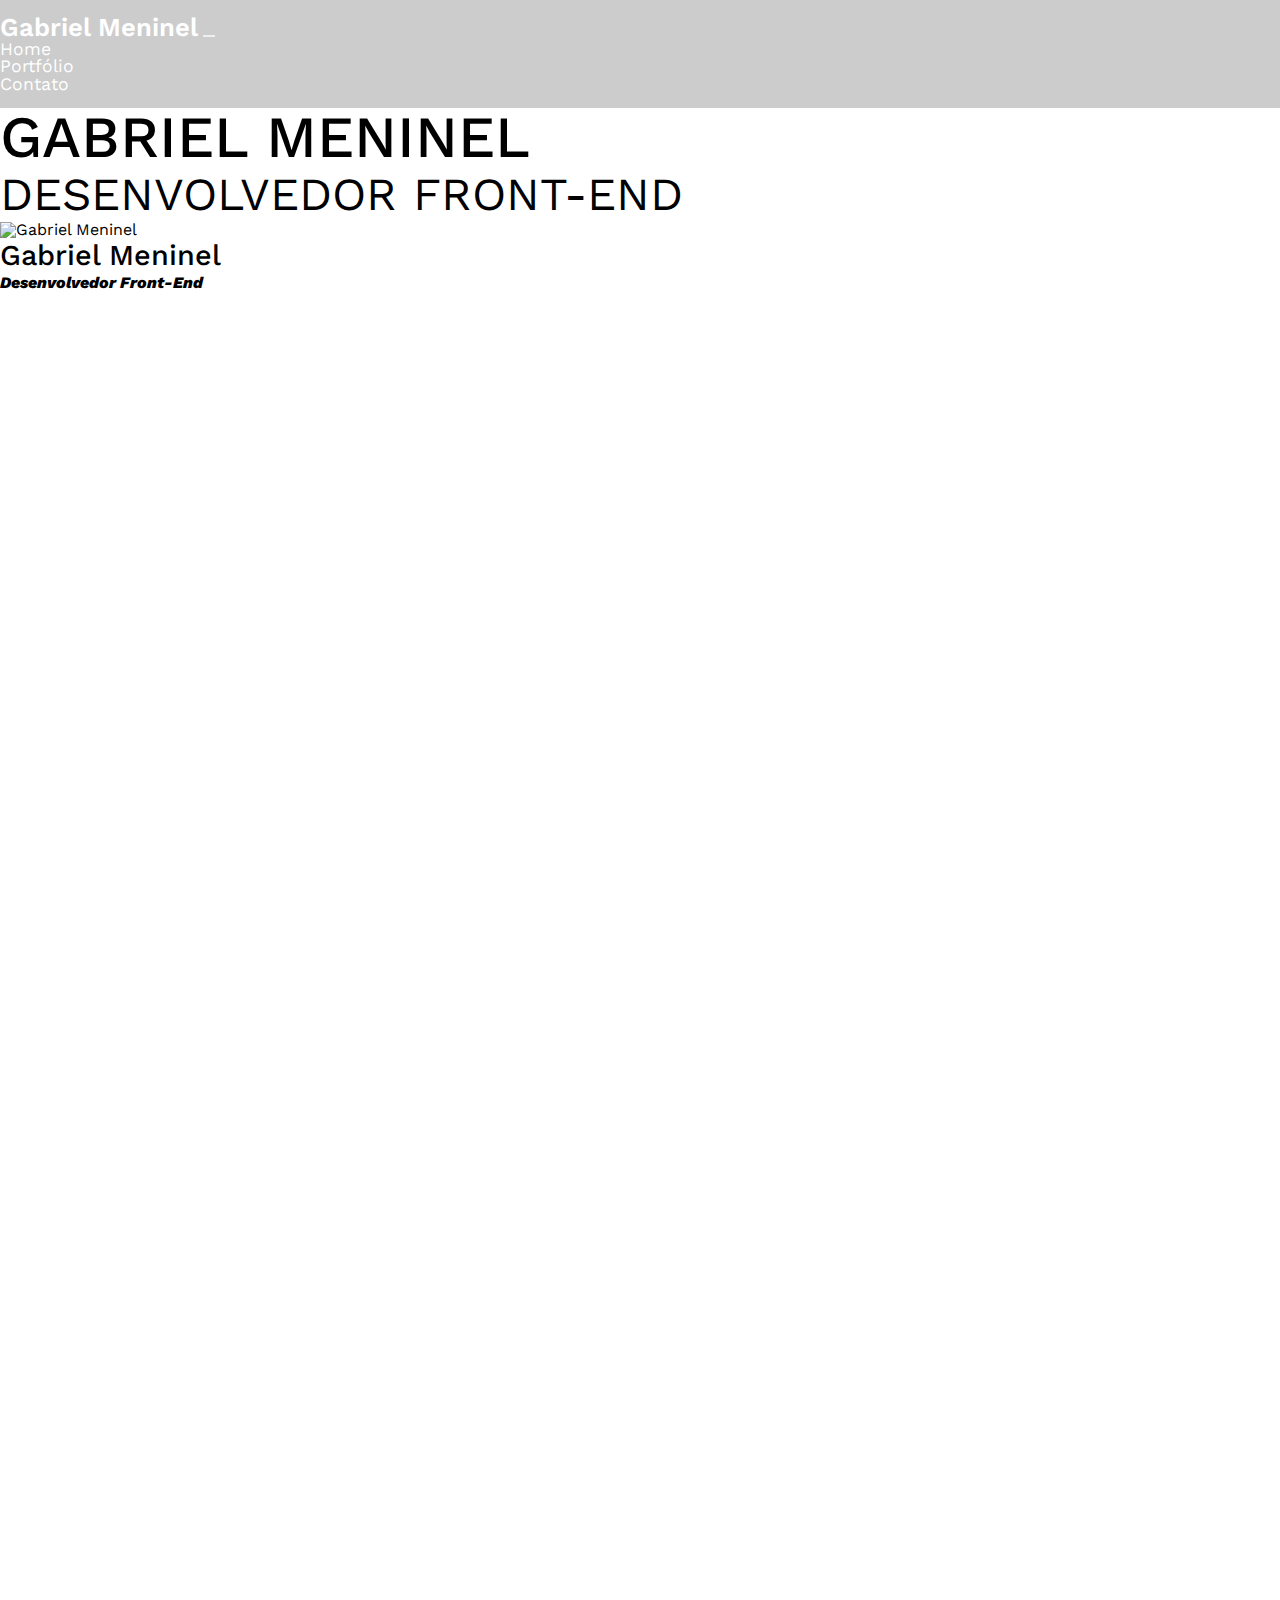
==== index.html @ e97fae69 "Atualizei o Index" ====
<!DOCTYPE html>
<html lang="pt-br">
  <head>
    <!-- Meta tags Obrigatórias -->
    <meta charset="utf-8">
    <meta name="viewport" content="width=device-width, initial-scale=1, shrink-to-fit=no">

    <!--Script de animação-->
    <script src="https://cdn.jsdelivr.net/npm/particles.js@2.0.0/particles.min.js"></script>

    <!-- Bootstrap CSS -->
    <link rel="stylesheet" href="https://stackpath.bootstrapcdn.com/bootstrap/4.1.3/css/bootstrap.min.css" integrity="sha384-MCw98/SFnGE8fJT3GXwEOngsV7Zt27NXFoaoApmYm81iuXoPkFOJwJ8ERdknLPMO" crossorigin="anonymous">

    <!--Font Awesome-->
    <script src="https://kit.fontawesome.com/098e7966ac.js" crossorigin="anonymous"></script>

    <!--Custom CSS-->
    <link rel="stylesheet" href="css/style.css">
    <!--Font Custom-->
    <style>
      @import url('https://fonts.googleapis.com/css2?family=Work+Sans:wght@300&display=swap');
      
      @import url('https://fonts.googleapis.com/css2?family=Raleway:wght@200&display=swap');
    </style>
      

    <!-- HTML5Shiv -->
    <!--[if lt IE 9]>
      <script src="https://oss.maxcdn.com/html5shiv/3.7.2/html5shiv.min.js"></script>
    <![endif]-->

    <title>Meninel</title>
    <link rel="icon" href="img/icon.png">
  </head>
  <body>
      <header><!--Inicio Cabeçalho-->
          <nav class="navbar navbar-expand-md navbar-light fixed-top navbar-transparente">
              <div class="container">
                <a href="index.html" class="navbar-brand">
                  <i class="fas fa-code fa-lg text-light mb-2"> </i><a href="" class="logo mr-auto">Gabriel Meninel</a>
                </a>

                <button class="navbar-toggler"  style="border: none;" data-toggle="collapse" data-target="#nav-menu-principal">
                  <i class="fas fa-bars text-light"></i>
                </button>

                <div class="collapse navbar-collapse" id="nav-menu-principal"><!--Inicio Menu Princinpal-->
                  <ul class="navbar-nav ml-auto">
                    <li class="nav-item">
                      <a href="" class="nav-link">Home</a>
                    </li>
                    <li class="nav-item">
                      <a href="" class="nav-link">Portfólio</a>
                    </li>
                    <li class="nav-item">
                      <a href="" class="nav-link">Contato</a>
                    </li>
                  </ul>
                </div><!--/Menu Principal-->
              </div>
          </nav>
      </header><!--/Cabeçalho-->
 
      <section id="home" class="d-flex"><!--Inicio Home-->
        <div class="container align-self-center"><!--container-->
          <div class="row"><!--row-->
            <div class="col-md-12 capa">
              
              <div id="carousel-menineldev" class="carousel slide" data-ride="carousel"><!--Inicio carousel-->
                <div class="carousel-inner"><!--inner-->
                  <div class="carousel-item active">
                    <h1 class="transition text-light">Gabriel Meninel</h1>
                    <h3 class="transition text-warning">Desenvolvedor Front-End</h3>  
                  </div>

                  <div class="carousel-item">
                    <img src="img/foto-meninel.png" class="rounded-circle float-left d-none d-md-block" alt="Gabriel Meninel">
                    <div class="float-left ml-4">
                      <h4 class="text-light h4-text">Gabriel Meninel</h4>
                      <h5 class="text-warning h5-text">Desenvolvedor Front-End</h5> 
                      <p></p>
                    </div>
                  </div>
                </div><!--/inner-->

              </div><!--/carousel-->
            </div>
          </div><!--/row-->
        </div>

      </section><!--/Home-->

      <section id="conteudo" class="caixa"><!--Inicio conteudo-->
        <div class="container align-self-center"><!--inicio conteiner conteudo-->
          <div class="row"><!--Inicio row conteudo-->
            <div class="col-md-6"><!--Inicio col conteudo-->
              <div class="row">
                <div class="col-md-7" style="text-align: right;">
                  <h2 class="transition text-warning">Um pouco <br> sobre mim!</h2>
                </div>
                <div class="col-md-5">
                </div>
              </div>
              <div class="row">
                <div class="col-md-7">
                </div>
                <div class="col-md-5">
                  <p>Olá meu nome é <a href="https://www.facebook.com/gabriel.fernando.14606">Gabriel Meninel</a><strong>.</strong> Sempre me interessei pela área de programação, porém não sabia qual caminho trilhar, mas graças a um amigo que é programador ele me ensinou e me ajudou a escolher esse caminho, que cada dia mais me encanta com tudo que pode ser feito. No momento estou me focando e estudando no front-end, mas estou aberto a grandes mudanças pois para mim não importa a área de atuação e sim ser um grande programador. </p>
                  <span style="line-height: 1.2em;">Algumas das minhas habilidades:</span>
                  <ul>
                    <li>Intermediário em Html5</li>
                    <li>Intermediário em CSS</li>
                    <li>Intermediário em Bootstrap 4</li>
                  </ul>
                </div>
              </div>
            </div><!--/fim col conteudo-->
            <div class="col-md-6"><!--Inicio col imagens-->
              <div>
                <img src="img/port-coding.jpeg" alt="" class="img-fluid d-none d-md-block arredondaimg">
              </div>
              <div>
                <img src="img/port-coding2.jpg" alt="" class="img-fluid d-none d-md-block sobreimg">
              </div>
            </div><!--/col imagens-->
          </div><!--/row-->
        </div><!--/container-->
      </section><!--/Conteudo-->

      <section id="cartoes" class="caixa"><!--Inicio cartoes-->
        <div class="container align-self-center"><!--inicio container cartoes-->
          <div class="row"><!--inicio row cartoes-->
            <div class="col-md-6"  style="text-align: right;">
              <h2 class="transition">Pessoas que ajudaram no projeto!</h2>
            </div>
            <div class="col-md-6">
                  <div class="card bg-transparent" style="border: none;">
                    <img class="card-img-bottom rounded-circle d-none d-md-block" src="img/andrade.jpg">
                    <div class="card-body">
                      <h4 class="card-title text-white transition">Anderson Andrade</h4>
                      <h6 class="card-subtitle mb-2">Analista de Sistemas</h6>
                      <p class="card-text mb-3">Lorem ipsum dolor sit amet, consectetur adipiscing elit. Fusce sapien dui, feugiat et lorem quis, fringilla maximus nisl. Vivamus sed est pulvinar, aliquet purus ut, dictum elit.</p>
                      <a href="https://linkedin.com/mwlite/in/anderson-andrade-593056202"  class="btn btn-outline-light mr-2"><i class="fab fa-linkedin"></i></a>
                      <a href="https://github.com/SrAndrade-web"  class="btn btn-outline-light"><i class="fab fa-github"></i></a>
                    </div>
                    
                  </div>
            </div>
          </div><!--/row cartoes-->
        </div><!--/container cartoes-->
      </section><!--/cartoes-->

      <footer class="clear footer">
        <div class="container">
          <div class="row">
            <div class="col-md-5">
              <a href="index.html" class="navbar-brand">
                <i class="fas fa-code fa-lg text-light mb-2"></i><a href="" class="logo">Gabriel Meninel</a>
              </a>
            </div>
            <div class="col-md-7">
             <ul>
               <li><a class="btn btn-outline-light" href="https://github.com/MeninelDev"><i class="fab fa-github-alt"></i></a></li>
             </ul>
             <ul>
               <li><a class="btn btn-outline-light" href="https://www.linkedin.com/in/gabriel-fernando-b07691210/"><i class="fab fa-linkedin-in"></i></a></li>
             </ul>
             <ul>
               <li><a  class="btn btn-outline-light" href="https://www.facebook.com/gabriel.fernando.14606"><i class="fab fa-facebook-f"></i></a></li>
             </ul>
            </div>

          </div>
        </div>
      </footer>
          
    <!-- JavaScript (Opcional) -->
    <!-- jQuery primeiro, depois Popper.js, depois Bootstrap JS -->
    <script src="https://code.jquery.com/jquery-3.3.1.slim.min.js" integrity="sha384-q8i/X+965DzO0rT7abK41JStQIAqVgRVzpbzo5smXKp4YfRvH+8abtTE1Pi6jizo" crossorigin="anonymous"></script>
    <script src="https://cdnjs.cloudflare.com/ajax/libs/popper.js/1.14.3/umd/popper.min.js" integrity="sha384-ZMP7rVo3mIykV+2+9J3UJ46jBk0WLaUAdn689aCwoqbBJiSnjAK/l8WvCWPIPm49" crossorigin="anonymous"></script>
    <script src="https://stackpath.bootstrapcdn.com/bootstrap/4.1.3/js/bootstrap.min.js" integrity="sha384-ChfqqxuZUCnJSK3+MXmPNIyE6ZbWh2IMqE241rYiqJxyMiZ6OW/JmZQ5stwEULTy" crossorigin="anonymous"></script>
  </body>
</html>
---- css/style.css ----
/* Htmls 5 e css reset minified
--------------------------------*/
html,body,div,span,object,iframe,h1,h2,h3,h4,h5,h6,p,blockquote,pre,abbr,address,cite,code,del,dfn,em,img,ins,kbd,q,samp,small,strong,sub,sup,var,b,i,dl,dt,dd,ol,ul,li,fieldset,form,label,legend,table,caption,tbody,tfoot,thead,tr,th,td,article,aside,canvas,details,figcaption,figure,footer,header,hgroup,menu,nav,section,summary,time,mark,audio,video{margin:0;padding:0;border:0;outline:0;font-size:100%;vertical-align:baseline;background:transparent}
body{line-height:1}
article,aside,details,figcaption,figure,footer,header,hgroup,menu,nav,section{display:block}
nav ul{list-style:none}
blockquote,q{quotes:none}
blockquote:before,blockquote:after,q:before,q:after{content:none}
a{margin:0;padding:0;font-size:100%;vertical-align:baseline;background:transparent;text-decoration:none}
mark{background-color:#ff9;color:#000;font-style:italic;font-weight:bold}
del{text-decoration:line-through}
abbr[title],dfn[title]{border-bottom:1px dotted;cursor:help}
table{border-collapse:collapse;border-spacing:0}
hr{display:block;height:1px;border:0;border-top:1px solid #ccc;margin:1em 0;padding:0}
input,select{vertical-align:middle}
li{list-style:none}

/* Layout
---------------------*/
html, body,#home {
    width: 100%;
    height: 100%;
    overflow-x: hidden; 
}
body {
    font-family: 'Work Sans', sans-serif;
    animation: changeBackgroundColor 7s infinite;
    background-attachment: fixed;
    -webkit-font-smoothing: antialiased;
}

/* Animação
---------------------*/
@keyframes changeBackgroundColor {
    0%{
        background-color:#1f3e7e;
    }
    50%{   
        background-color:#334686;
    }
    100%{
        background-color:#1f3e7e;
    }
}
  

/* Barra de Navegação
---------------------*/
nav.navbar-transparente {
    padding: 15px 0;
    background: rgba(0, 0, 0, 0.2);
}

.logo, .logo:hover{
    color: white;
    font-weight: 600;
    text-decoration: none;
    font-size: 1.6rem;
    padding-bottom: 3px;
}

.navbar-light .navbar-nav .nav-link {
    color:white;
}

/* Estrutura dos conteudos
--------------------------------*/
.capa {
    text-align: left;
}

#conteudo {
    background: white;
}
#cartoes {
    background: rgba(0, 0, 0, 0.3);
}

.caixa {
    padding-top: 40px;
    padding-bottom: 20px;
}

.divisor {
    padding: 10px 0px;
}

.arredondaimg {
    border-radius: 5%;
    margin-bottom: -70px;
}

.sobreimg {
    border-radius: 5%;
    margin-top: 20px;
    margin-left: 74px;
}


/* Tipografia
--------------------------------*/
.transition:hover {
    letter-spacing: 1.5px;
    transition: all .5s;
}

section .row .capa h1 {
    text-transform: uppercase;
    font-size: 58.5px;
    font-weight: 500;
}

section .row .capa h3 {
    text-transform: uppercase;
    font-size: 46px;
    line-height: 1.2em;
    font-weight: 400;
}

.h4-text {
    font-size: 1.8em;
    line-height: 1.2em;
    font-weight: 500;
    font-family:'Work Sans', sans-serif; ;
}
.h5-text {
    font-size: 1em;
    line-height: 1.2em;
    font-weight: 800;
    font-style: italic;
}

#conteudo h2 {
    font-size: 32.3px;
    font-weight: 400;
    margin-bottom: 15px;
    text-transform: uppercase;
}


#cartoes h2 {
    font-size: 32.3px;
    color: #ffffff;
    font-weight: 200;
    margin-bottom: 15px;
    text-transform: uppercase;
}

#cartoes h4 {
    font-weight: 500;
    font-size: 1.6em;
}

#cartoes h6 {
    font-weight: 500;
    font-size: 1.3em;
}

#cartoes p {
    color: #F6F6F8;
    font-weight: 500;
    line-height: 1em;
}

#conteudo p a {
    color: #0f54df;
    font-weight: 600;
    text-decoration: none;
}

#conteudo .container ul li {
    list-style-type: disc;
    font-size: 1.1em;
    font-weight: 500;
    line-height: 1.5em;
    font-family: 'Raleway', sans-serif;
}

#conteudo .container span {
    font-weight: bold;
    font-size: 1.3em;
    display: inline-block;
    margin-bottom: 15px;
}

#conteudo p {
    line-height: 1.5em;
    font-size: 20px;
    color: #080202;
    font-family: 'Raleway', sans-serif;
    padding-bottom: 27px;
    font-weight: 500;
     
}
#conteudo p:hover {
    letter-spacing: .3px;
    transition: all .5s;
}

h2{
   font-size: 3em;
   font-weight: 700;
}

h3{
   font-size: 2em;
   font-weight: 700;
}

ul li a {
    font-size: 1.1em;
    color: white;
}
/* Footer
---------------------------------*/

footer {
    background: #000;
    padding: 50px 0px 20px 0px ;
    position: relative;
}

footer .navbar-nav a {
    color: white;
    font-size: 1em;
}

footer .navbar-nav a:hover {
    color: #9fbefc;
    text-decoration: none;
}

footer ul {
    list-style: none;
}

footer ul li {
    float: right;
    margin: 0 10px;
}

/* Media Querys
--------------------------------*/
/* Extra small devices (portrait phones, less than 576px)*/
@media (max-width: 575.98px) {
    .navbar-light .navbar-nav .nav-link:hover {
        color: #9fbefc;
    }
    section .row .capa h1 {
        text-transform: uppercase;
        font-size: 48.5px;
        font-weight: 500;
        font-family: 'Work Sans', sans-serif;
        color:#F6F6F8;
    }
    section .row .capa h3 {
        text-transform: uppercase;
        font-family: 'Work Sans', sans-serif;
        font-weight: 500;
    }
    .capa h3 {
        font-size: 40px !important;
        line-height: 1.2em !important;
    }
    
    #cartoes h2 {
        font-size: 28.3px;
        color: #ffffff;
        font-weight: 200;
        margin-bottom: 15px;
        text-transform: uppercase;
    }
}


/* Small devices (landscape phones, 576px and up)*/
@media (min-width: 576px) and (max-width: 767.98px) {
    .navbar-light .navbar-nav .nav-link:hover {
        color: #9fbefc;
    }
    section .row .capa h1 {
        text-transform: uppercase;
        font-size: 55.5px;
        font-weight: 500;
        font-family: 'Work Sans', sans-serif;
        color:#F6F6F8;
    }
    section .row .capa h3 {
        text-transform: uppercase;
        font-family: 'Work Sans', sans-serif;
        font-size: 45px;
        line-height: 1.2em;
        font-weight: 500;
    }
    
}

/* Medium devices (tablets, 768px and up)*/
@media (min-width: 768px) and (max-width: 991.98px) {
    .navbar-light .navbar-nav .nav-link:hover {
        color: #9fbefc;
        border-bottom: 1px solid #9fbefc;
        
    }
   
}

/*  Large devices (desktops, 992px and up)*/
@media (min-width: 992px) and (max-width: 1199.98px) {
    .navbar-light .navbar-nav .nav-link:hover {
        color: #9fbefc;
        border-bottom: 1px solid #9fbefc;
    }
    
}

/* Extra large devices (large desktops, 1200px and up)*/
@media (min-width: 1200px) {
    .navbar-light .navbar-nav .nav-link:hover {
        color: #9fbefc;
        border-bottom: 1px solid #9fbefc;
    }
        
}
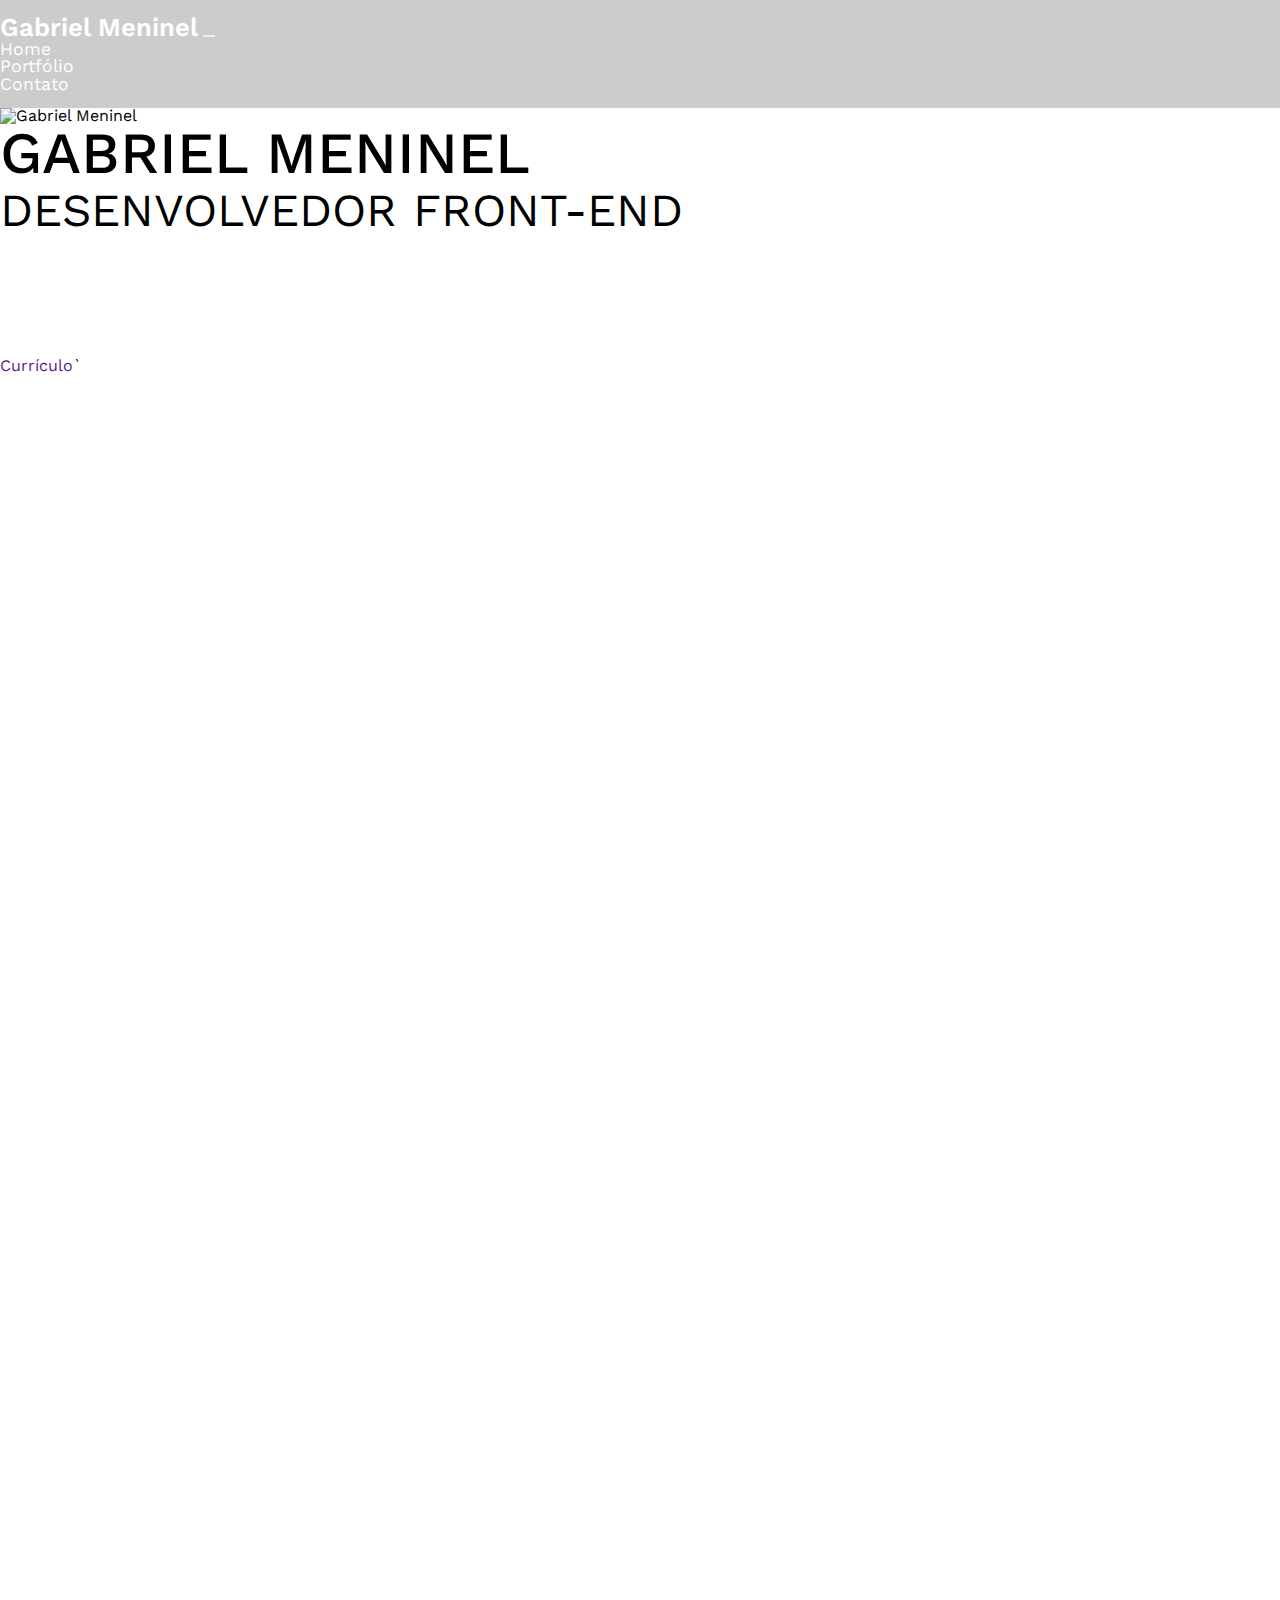
==== commit 53a24cb2: "Update index.html" ====
--- a/index.html
+++ b/index.html
@@ -65,28 +65,23 @@
         <div class="container align-self-center"><!--container-->
           <div class="row"><!--row-->
             <div class="col-md-12 capa">
-              
-              <div id="carousel-menineldev" class="carousel slide" data-ride="carousel"><!--Inicio carousel-->
-                <div class="carousel-inner"><!--inner-->
-                  <div class="carousel-item active">
-                    <h1 class="transition text-light">Gabriel Meninel</h1>
-                    <h3 class="transition text-warning">Desenvolvedor Front-End</h3>  
-                  </div>
+              <img src="img/foto-meninel.png" class="rounded-circle float-left d-none d-md-block" alt="Gabriel Meninel">
+              <div class="ml-5 float-left">
+                <h1 class="transition text-light">Gabriel Meninel</h1>
+                <h3 class="transition text-warning mb-5">Desenvolvedor Front-End</h3>
+                <div style="margin-top: 120px">
+                  <a class="btn btn-custom btn-dark" href=""><i class="fas fa-download fa-1x mr-1"></i>Currículo</a>`
 
-                  <div class="carousel-item">
-                    <img src="img/foto-meninel.png" class="rounded-circle float-left d-none d-md-block" alt="Gabriel Meninel">
-                    <div class="float-left ml-4">
-                      <h4 class="text-light h4-text">Gabriel Meninel</h4>
-                      <h5 class="text-warning h5-text">Desenvolvedor Front-End</h5> 
-                      <p></p>
-                    </div>
-                  </div>
-                </div><!--/inner-->
+                  <a class="btn btn-custom btn-dark" href="https://github.com/MeninelDev"><i class="fab fa-github fa-1x"></i></a>
 
-              </div><!--/carousel-->
+                  <a class="btn btn-custom btn-dark" href="https://www.linkedin.com/in/gabriel-fernando-b07691210/"><i class="fab fa-linkedin-in fa-1x"></i></a>
+
+                  <a  class="btn btn-custom btn-dark" href="https://www.facebook.com/gabriel.fernando.14606"><i class="fab fa-facebook-f fa-1x"></i></a>
+                </div>
+              </div>              
             </div>
           </div><!--/row-->
-        </div>
+        </div><!--/container-->
 
       </section><!--/Home-->
 
@@ -106,7 +101,7 @@
                 </div>
                 <div class="col-md-5">
                   <p>Olá meu nome é <a href="https://www.facebook.com/gabriel.fernando.14606">Gabriel Meninel</a><strong>.</strong> Sempre me interessei pela área de programação, porém não sabia qual caminho trilhar, mas graças a um amigo que é programador ele me ensinou e me ajudou a escolher esse caminho, que cada dia mais me encanta com tudo que pode ser feito. No momento estou me focando e estudando no front-end, mas estou aberto a grandes mudanças pois para mim não importa a área de atuação e sim ser um grande programador. </p>
-                  <span style="line-height: 1.2em;">Algumas das minhas habilidades:</span>
+                  <span style="line-height: 1.3em;">Algumas das minhas habilidades:</span>
                   <ul>
                     <li>Intermediário em Html5</li>
                     <li>Intermediário em CSS</li>
@@ -135,10 +130,10 @@
             </div>
             <div class="col-md-6">
                   <div class="card bg-transparent" style="border: none;">
-                    <img class="card-img-bottom rounded-circle d-none d-md-block" src="img/andrade.jpg">
+                    <img class="card-img-bottom rounded-circle d-none d-md-block w-50" src="img/andrade.jpg">
                     <div class="card-body">
                       <h4 class="card-title text-white transition">Anderson Andrade</h4>
-                      <h6 class="card-subtitle mb-2">Analista de Sistemas</h6>
+                      <h6 class="card-subtitle text-warning mb-2 transition">Analista de Sistemas</h6>
                       <p class="card-text mb-3">Lorem ipsum dolor sit amet, consectetur adipiscing elit. Fusce sapien dui, feugiat et lorem quis, fringilla maximus nisl. Vivamus sed est pulvinar, aliquet purus ut, dictum elit.</p>
                       <a href="https://linkedin.com/mwlite/in/anderson-andrade-593056202"  class="btn btn-outline-light mr-2"><i class="fab fa-linkedin"></i></a>
                       <a href="https://github.com/SrAndrade-web"  class="btn btn-outline-light"><i class="fab fa-github"></i></a>
@@ -150,28 +145,8 @@
         </div><!--/container cartoes-->
       </section><!--/cartoes-->
 
-      <footer class="clear footer">
-        <div class="container">
-          <div class="row">
-            <div class="col-md-5">
-              <a href="index.html" class="navbar-brand">
-                <i class="fas fa-code fa-lg text-light mb-2"></i><a href="" class="logo">Gabriel Meninel</a>
-              </a>
-            </div>
-            <div class="col-md-7">
-             <ul>
-               <li><a class="btn btn-outline-light" href="https://github.com/MeninelDev"><i class="fab fa-github-alt"></i></a></li>
-             </ul>
-             <ul>
-               <li><a class="btn btn-outline-light" href="https://www.linkedin.com/in/gabriel-fernando-b07691210/"><i class="fab fa-linkedin-in"></i></a></li>
-             </ul>
-             <ul>
-               <li><a  class="btn btn-outline-light" href="https://www.facebook.com/gabriel.fernando.14606"><i class="fab fa-facebook-f"></i></a></li>
-             </ul>
-            </div>
-
-          </div>
-        </div>
+      <footer>
+        <p class="text-center">&copy 2021<cite>- Gabriel Fernando Meninel Silva</cite></p>      
       </footer>
           
     <!-- JavaScript (Opcional) -->
